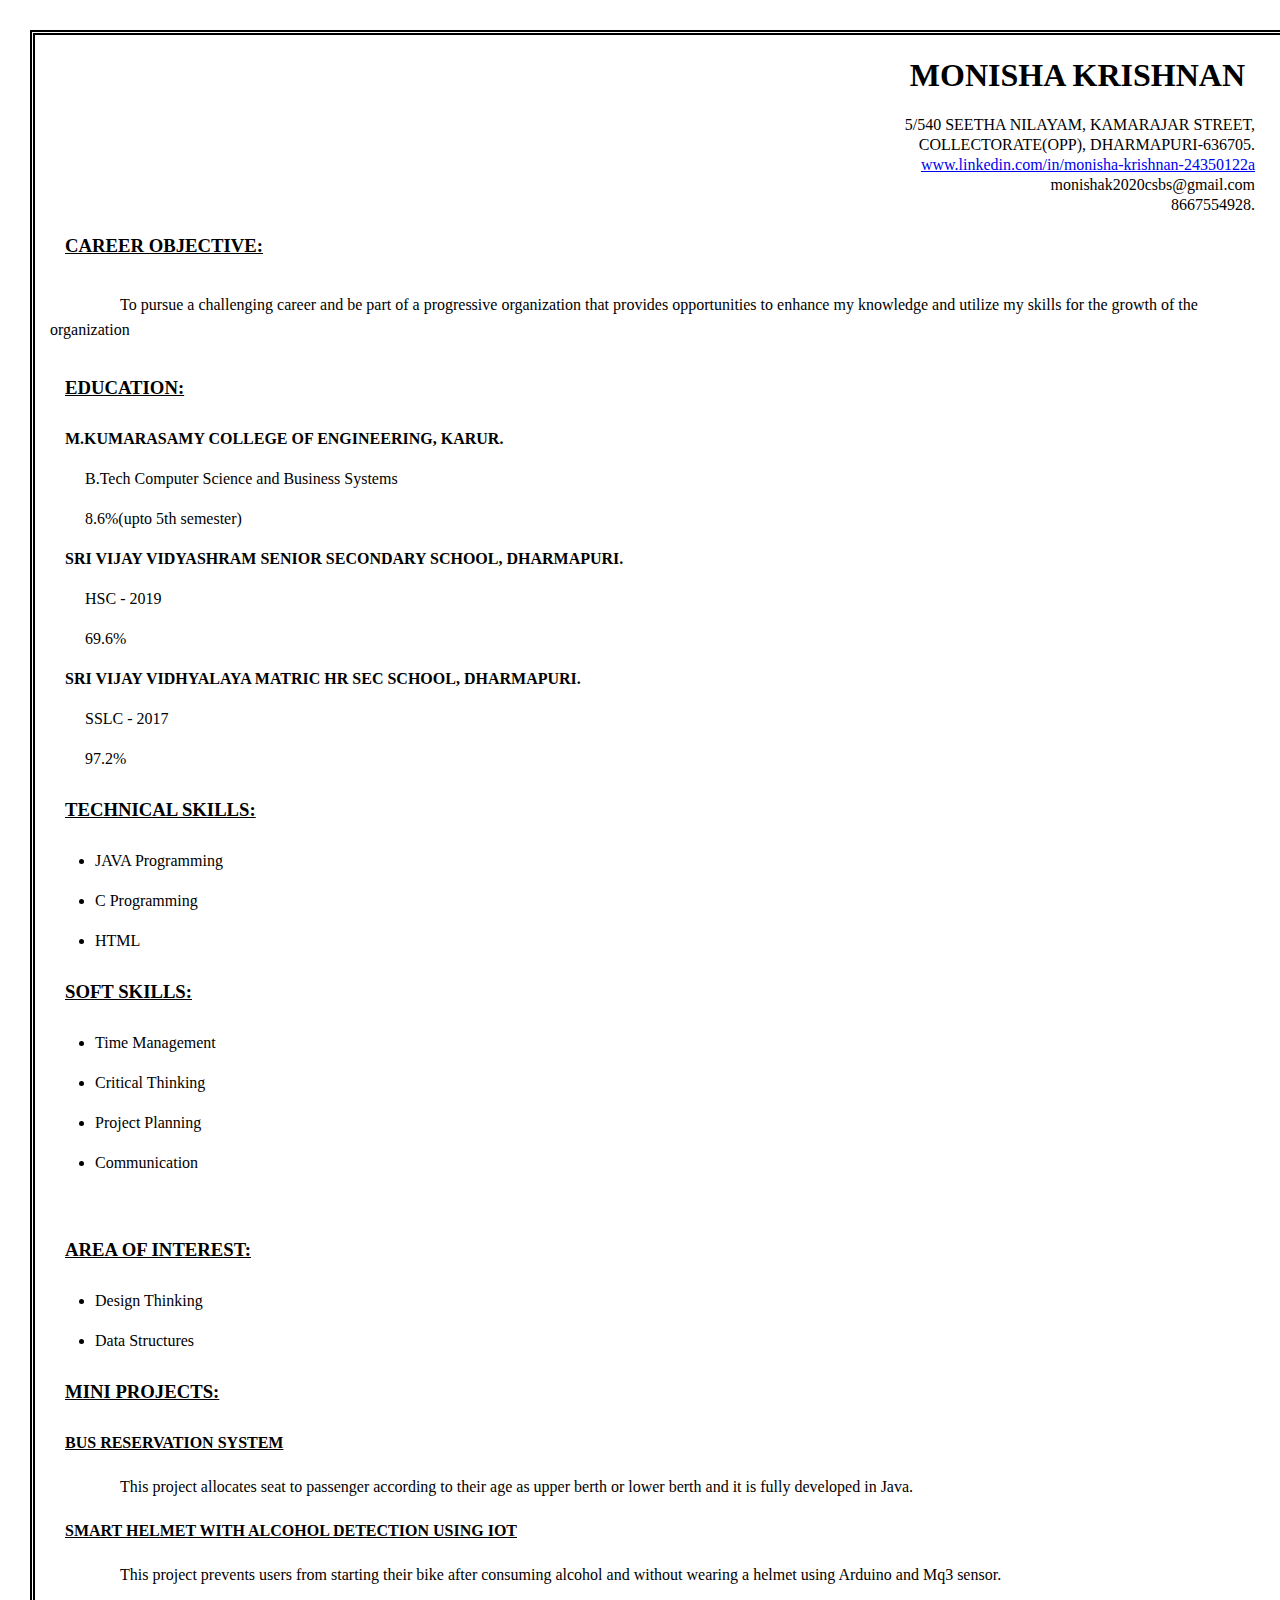
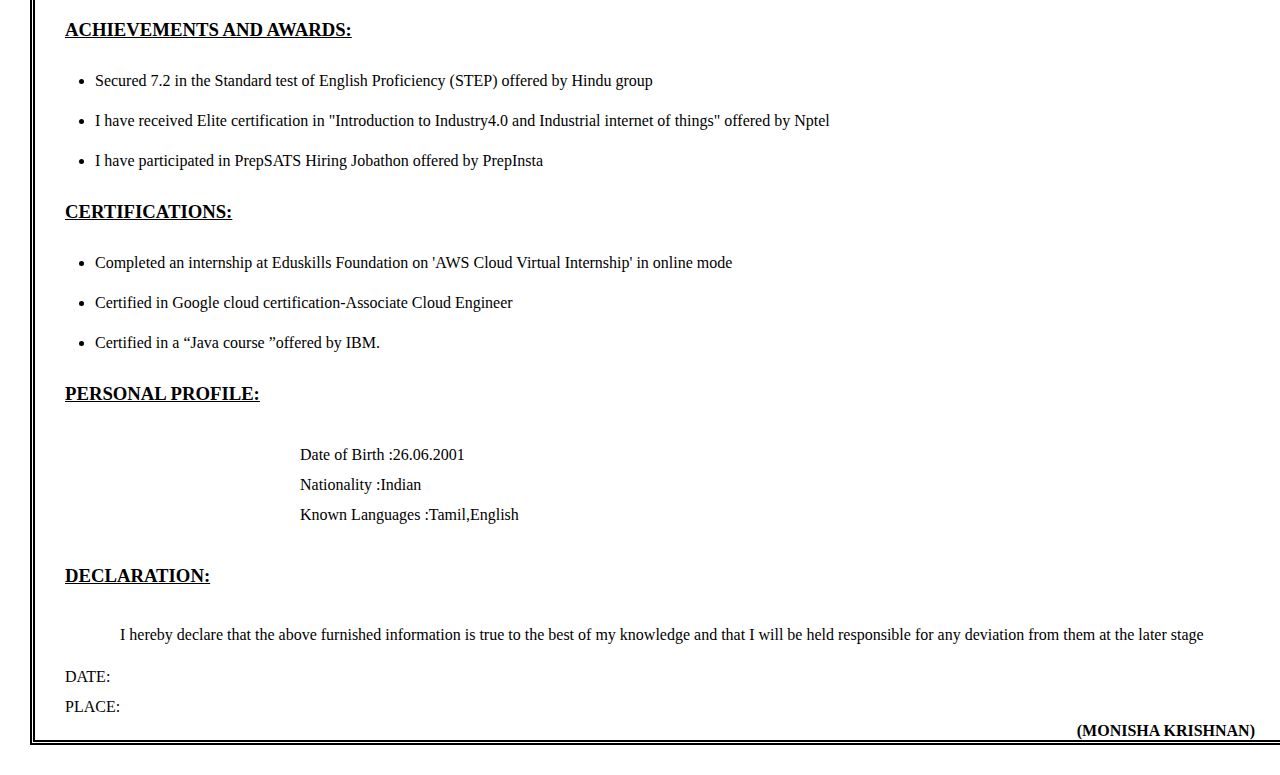
==== index.html @ 6871e82c "Update and rename page1.html to index.html" ====
<!DOCTYPE html>
<html lang="en">
<head>
    <meta charset="UTF-8">
    <meta name="viewport" content="width=device-width, initial-scale=1.0">
    <title>Resume </title>
    <link rel="stylesheet" href="page1.css">
</head>
<body>
    <div class="name">
        <h1>MONISHA KRISHNAN</h1>
    </div>
    <div class="address">
        <p>5/540 SEETHA NILAYAM, KAMARAJAR STREET,</p> 
        <p>COLLECTORATE(OPP), DHARMAPURI-636705.</p> 
        <a href="https://www.linkedin.com/in/monisha-krishnan-24350122a/" target="_blank"> www.linkedin.com/in/monisha-krishnan-24350122a  </a>   

        <p>monishak2020csbs@gmail.com</p>
        <p>8667554928.</p> 
     
    </div>
    <div class="head">
        <h3>CAREER OBJECTIVE:</h3>
    </div>
    <div class="para">
        <p>To pursue a challenging career and be part of a progressive organization that provides opportunities 
            to enhance my knowledge and utilize my skills for the growth of the organization</p>
    </div>
    <div class="head">
        <h3>EDUCATION:</h3>
    </div>
    <div class="clg">
        <h4>M.KUMARASAMY COLLEGE OF ENGINEERING, KARUR.</h4>
    </div>
    <div class="per">
        <p>B.Tech Computer Science and Business Systems</p>
        <p> 8.6%(upto 5<span>th</span> semester) </p>
    </div>
    <div class="clg">
        <h4>SRI VIJAY VIDYASHRAM SENIOR SECONDARY SCHOOL, DHARMAPURI. </h4>
    </div>
    <div class="per">
        <p>HSC - 2019</p>
        <p>69.6%</p>
    </div>
    <div class="clg">
        <h4>SRI VIJAY VIDHYALAYA MATRIC HR SEC SCHOOL, DHARMAPURI. </h4>
    </div>
    <div class="per">
        <p>SSLC - 2017</p>
        <p>97.2%</p>
    </div>
    <div class="head">
        <h3>TECHNICAL SKILLS:</h3>
    </div>
    <div class="para1">
        <ul>
            <li>JAVA Programming</li>
            <li>C Programming </li>
            <li>HTML</li>
        </ul>
    </div>
    <div class="head">
        <h3>SOFT SKILLS:</h3>
    </div>
    <div class="para1">
        <ul>
            <li>Time Management</li>
            <li>Critical Thinking </li>
            <li>Project Planning</li>
            <li>Communication </li>
        </ul>
    </div>
    <div class="head"><br></br>
            <h3>AREA OF INTEREST:</h3>
    </div>
    <div class="para1">
        <ul>
            <li>Design Thinking</li>
            <li>Data Structures </li>
              
        </ul>
    </div>
        
    <div class="head">
                <h3>MINI PROJECTS:</h3>
    </div>
    <div class="clg1">
                <h4>BUS RESERVATION SYSTEM</h4>
    </div>
    <div class="per1">
                <p>This project allocates seat to passenger according to their age as upper berth or lower berth 
                    and it is fully developed in Java.</p>
                
    </div>
    <div class="clg1">
                <h4>SMART HELMET WITH ALCOHOL DETECTION USING IOT</h4>
    </div>
    <div class="per1">
                <p>This project prevents users from starting their bike after consuming alcohol and without 
                    wearing a helmet using Arduino and Mq3 sensor.</p>
                
    </div>
    <div class="head">
                <h3>ACHIEVEMENTS AND AWARDS:</h3>
    </div>
    <div class="para1">
        <ul>
            <li> Secured 7.2 in the Standard test of English Proficiency (STEP) offered by Hindu group</li>
            <li> I have received Elite certification in "Introduction to Industry4.0 and Industrial internet of things" 
                        offered by Nptel</li>
            <li> I have participated in PrepSATS Hiring Jobathon offered by PrepInsta</li>
                  
        </ul>
    </div>
    <div class="head">
                    <h3>CERTIFICATIONS:</h3>
    </div>
    <div class="para1">
        <ul>
            <li>Completed an internship at Eduskills Foundation on 'AWS Cloud Virtual Internship' in online mode</li>
            <li> Certified in Google cloud certification-Associate Cloud Engineer</li>
            <li>Certified in a <q>Java course </q>offered by IBM.</li>
        </ul>
    </div>
    <div class="head">
                        <h3>PERSONAL PROFILE:</h3>
    </div>
    <div class="per2">
            <p>Date of Birth     :26.06.2001</p>
            <p>Nationality       :Indian</p>
            <p>Known Languages   :Tamil,English</p>
    </div>
    <div class="head">
            <h3>DECLARATION:</h3>
    </div>
    <div class="para">
            <p>I hereby declare that the above furnished information is true to the best of my knowledge 
                            and that I will be held responsible for any deviation from them at the later stage</p>
    </div>
    <div class="date">
            <p>DATE:</p>
            <p>PLACE:</p>
    </div>
    <div class="sign">
            <h4>(MONISHA KRISHNAN)</h4>
                        
    </div>
    
</body>
</html>
---- page1.css ----
*{
    padding:0px;
    margin:0px;
}
body{
    margin-top: 30px;
    margin-left: 30px;
    margin-right:30px;
    margin-bottom: 30px;
    height:auto;
    width:1250px;
    border:5px double black;
}
.name > h1{
    padding:10px; 
    margin: 30px 30px 0px 30px;
    text-align: end;
    line-height: 0px;
}
.address{
    margin: 30px 30px 0px 30px;
    line-height: 20px;
    text-align: end;
   
}
a:visited{
    color:brown;    
}
.head{
    padding:20px; 
    text-decoration: underline;

    margin-left: 10px;
}
.para{
    padding:15px; 
     text-indent: 70px;
    line-height: 25px;
  
}
.clg{
    line-height:40px;
    margin-left:30px;
}
.per>p{
    line-height:40px;
    margin-left:50px;
   
   
}
.para1{
    line-height:40px;
    margin-left:60px;
    list-style-type: square;
    
}
.clg1{
    text-decoration: underline;
    line-height:40px;
    margin-left:30px;
}
.per1{
    padding:15px;
    text-indent: 70px;
}
.date{
    line-height: 30px;
    margin-left:30px;
    
}
.sign{
    text-align: end;
    margin-right: 30px;

}
.per2{
    padding:15px;
    text-indent: 250px;
    line-height: 30px;
    
}
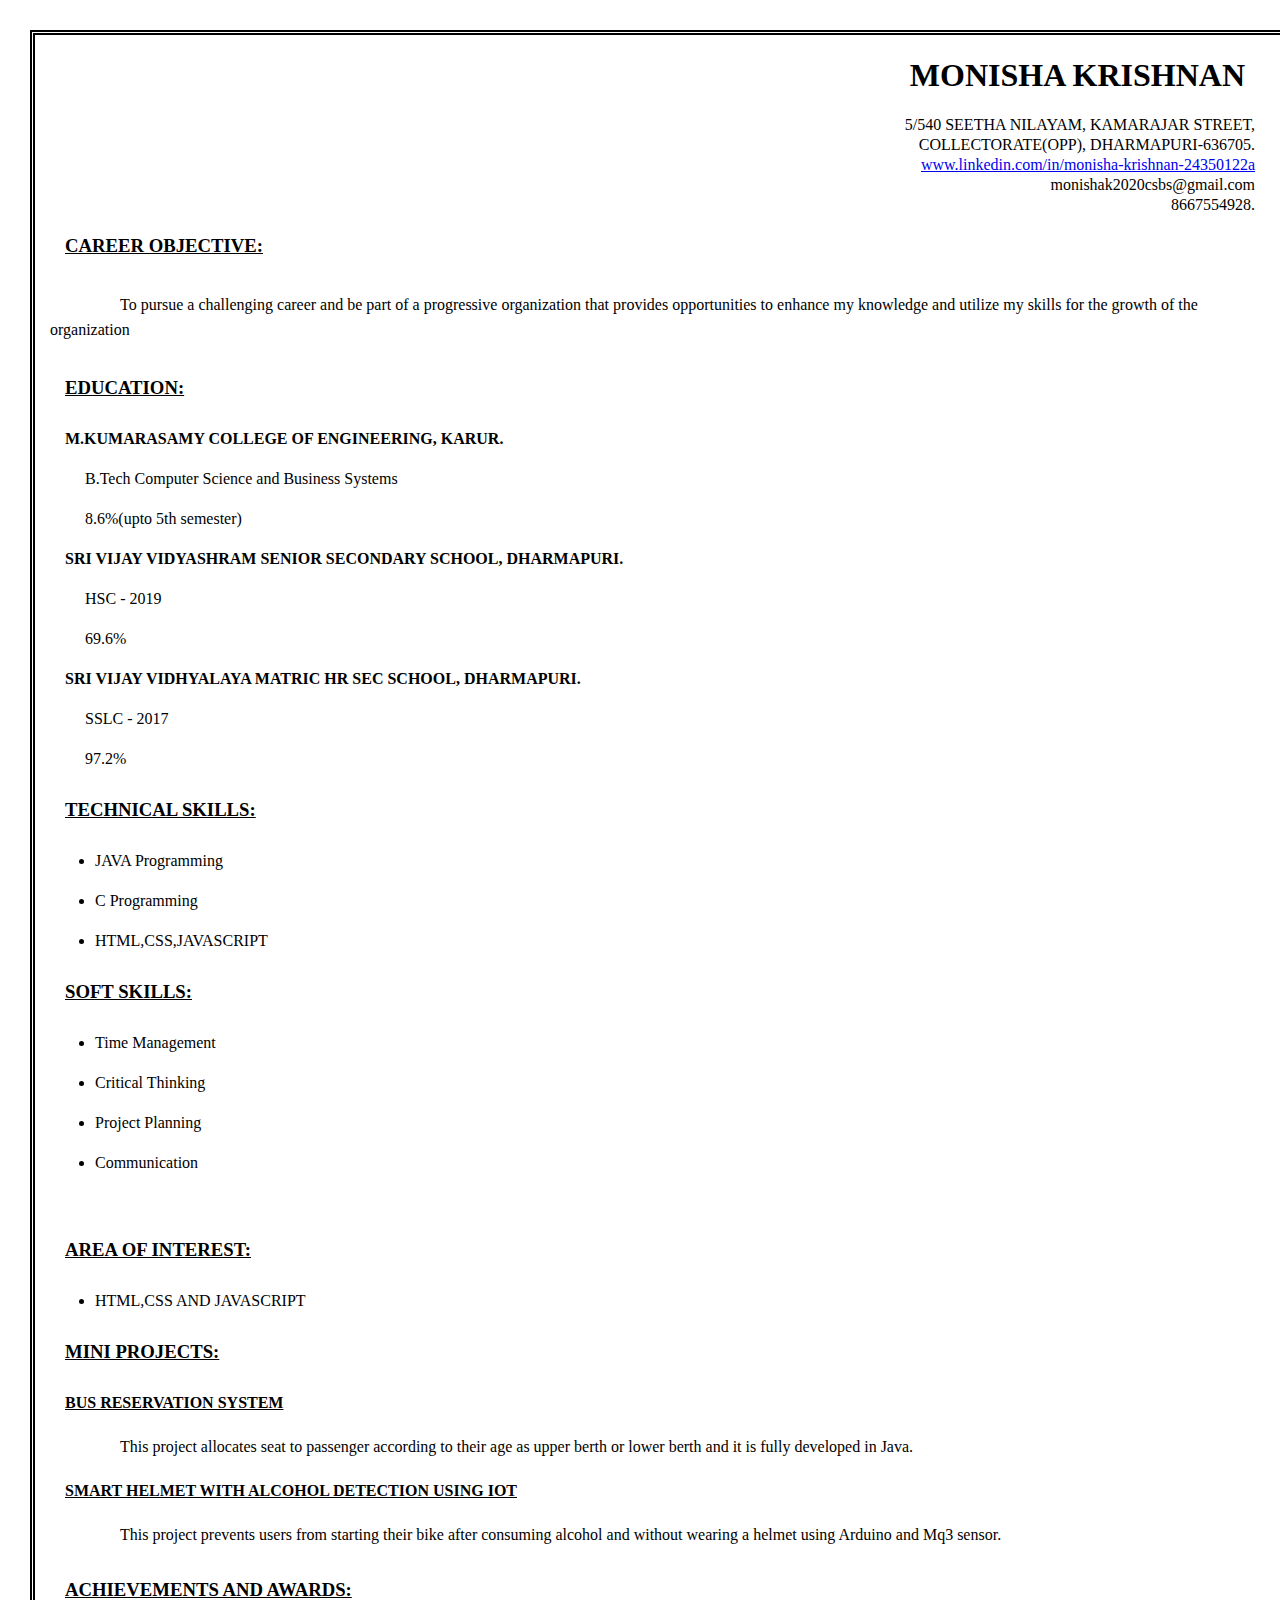
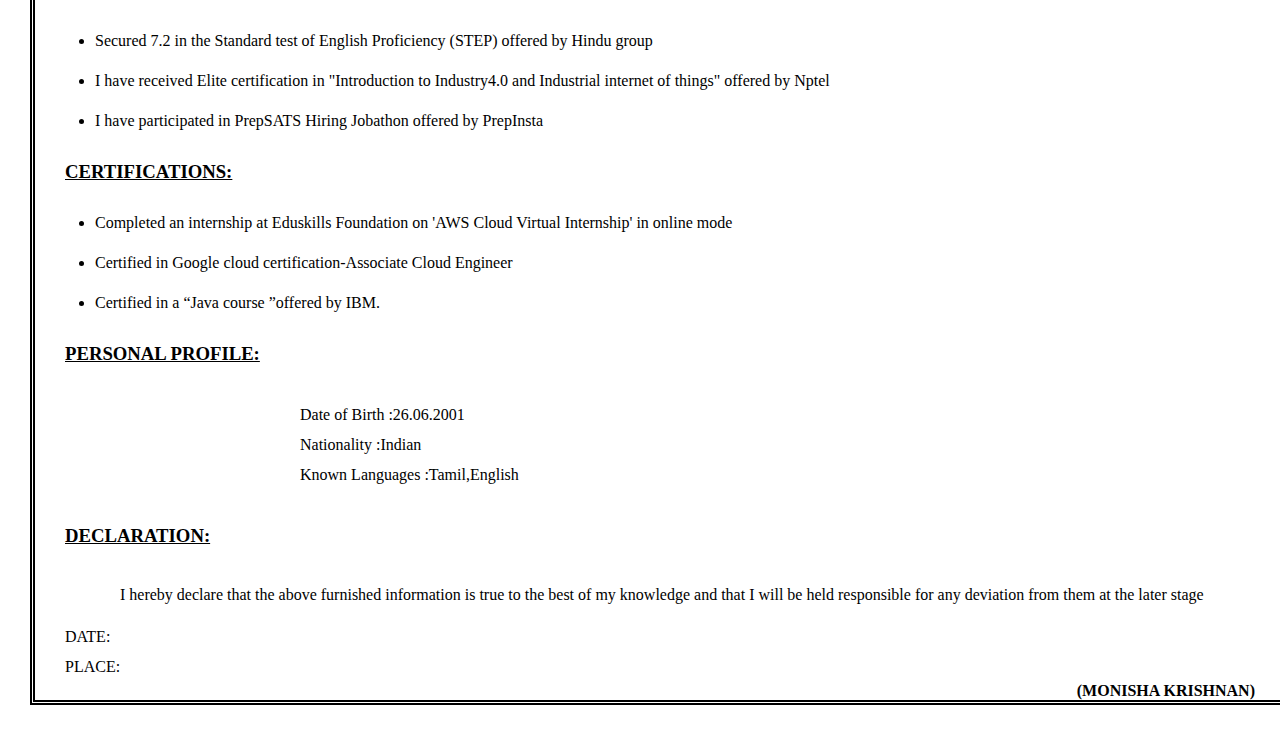
==== commit a5aeedb0: "Update index.html" ====
--- a/index.html
+++ b/index.html
@@ -57,7 +57,7 @@
         <ul>
             <li>JAVA Programming</li>
             <li>C Programming </li>
-            <li>HTML</li>
+            <li>HTML,CSS,JAVASCRIPT</li>
         </ul>
     </div>
     <div class="head">
@@ -76,8 +76,8 @@
     </div>
     <div class="para1">
         <ul>
-            <li>Design Thinking</li>
-            <li>Data Structures </li>
+            <li>HTML,CSS AND JAVASCRIPT</li>
+            
               
         </ul>
     </div>
